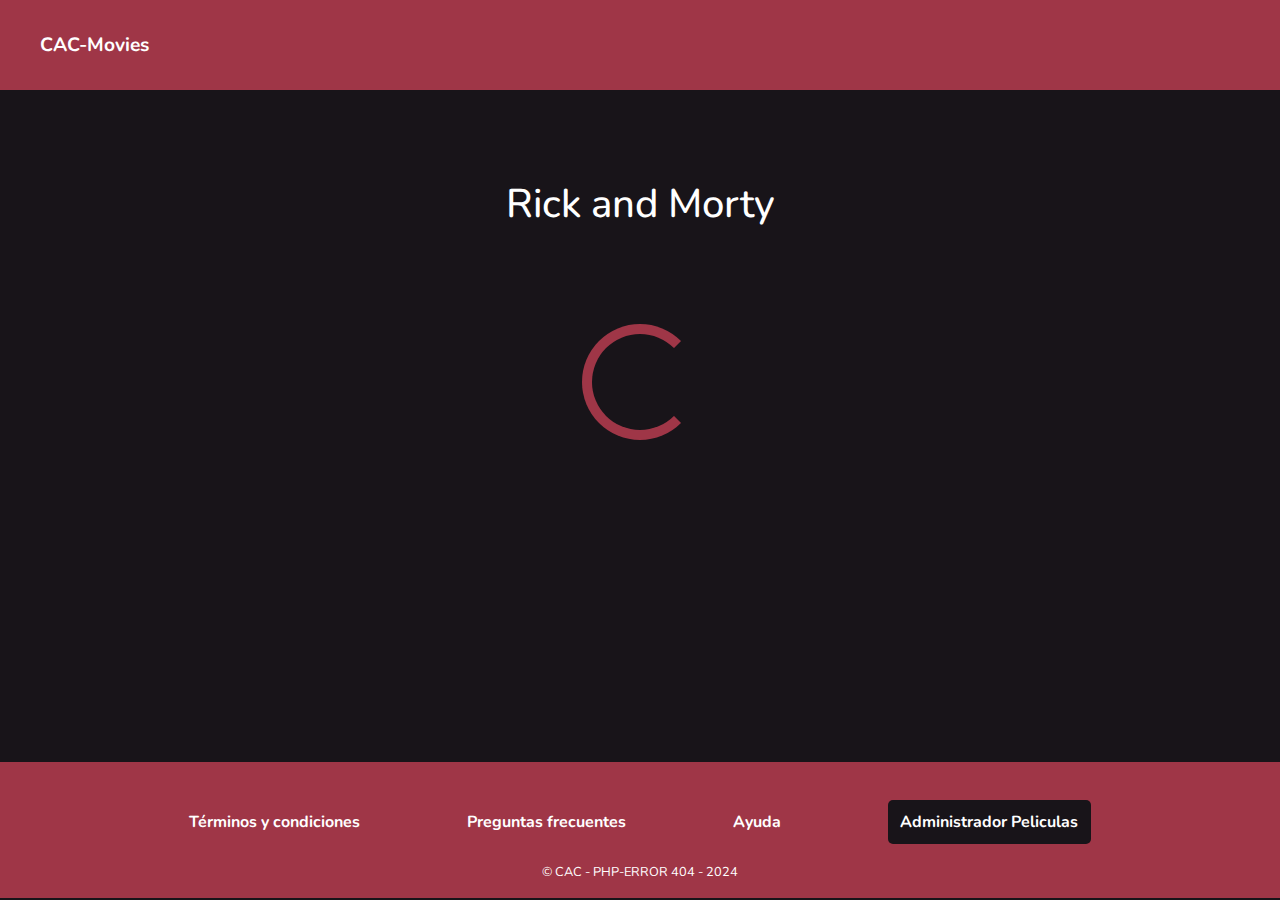
==== client/page/rick_y_morty.html @ 19da37f5 "ordenamiento de proyecto" ====
<!DOCTYPE html>
<html lang="en">
  <head>
    <meta charset="UTF-8" />
    <meta name="viewport" content="width=device-width, initial-scale=1.0" />

    <!-- CDN - Font Awesome -->
    <link
      rel="stylesheet"
      href="https://cdnjs.cloudflare.com/ajax/libs/font-awesome/6.5.1/css/all.min.css"
      integrity="sha512-DTOQO9RWCH3ppGqcWaEA1BIZOC6xxalwEsw9c2QQeAIftl+Vegovlnee1c9QX4TctnWMn13TZye+giMm8e2LwA=="
      crossorigin="anonymous"
      referrerpolicy="no-referrer"
    />

    <!-- Fuente Nunito - Google Fonts -->
    <link rel="pre<connect" href="https://fonts.googleapis.com" />
    <link rel="preconnect" href="https://fonts.gstatic.com" crossorigin />
    <link
      href="https://fonts.googleapis.com/css2?family=Nunito:ital,wght@0,200..1000;1,200..1000&display=swap"
      rel="stylesheet"
    />

    <!-- Animate CSS - animaciones -->
    <link
      rel="stylesheet"
      href="https://cdnjs.cloudflare.com/ajax/libs/animate.css/4.1.1/animate.min.css"
    />
    <!-- Link estilos -->
    <!-- Estilos Bootstrap -->
    <link
      href="https://cdn.jsdelivr.net/npm/bootstrap@5.3.3/dist/css/bootstrap.min.css"
      rel="stylesheet"
      integrity="sha384-QWTKZyjpPEjISv5WaRU9OFeRpok6YctnYmDr5pNlyT2bRjXh0JMhjY6hW+ALEwIH"
      crossorigin="anonymous"
    />

    <!-- Estilos personalizados-->
    <link rel="stylesheet" href="../asset/css/styles.css" />

    <!-- Icono Pestaña -->
    <link rel="shortcut icon" href="../asset/images/film.ico" type="image/x-icon" />
    <!-- Título de la Pestaña -->
    <title>CAC-MOVIES | Rick & Morty</title>
  </head>
  <!-- Encabezado - logo - nombre y menú -->
  <header>
    <nav class="header_nav_links">
      <!-- Icono y logo -->
      <a href="../../index.php" class="header_logo">
        <i class="fas fa-film"></i>
        <span>CAC-Movies</span>
      </a>
      <!--botón toggle menú responsive-->
      <div class="btn_menu_toggle">
        <i
          class="fa-solid fa-bars btn_menu_toggle-open btn_menu-active"
          id="btnMenuOpen"
        ></i>
        <i
          class="fa-solid fa-xmark btn_menu_toggle-close"
          id="btnMenuClose"
        ></i>
      </div>
      <!-- Links de navegación -->
      <ul class="header_list_links mt-md-3" id="headerListLinks">
        <!-- <li class="header_items">
          <a href="register.php" class="header_link">Registrarse</a>
        </li>
        <li class="header_items">
          <a href="./login.php" class="header_link-login">Iniciar Sesión</a>
        </li> -->
      </ul>
    </nav>
  </header>
  <!-- Fin encabezado-->
  <!-- Contenido principal del sitio -->
  <body>
    <!-- Contenedor de cards de personajes -->
    <main id="mainContainer" class="container_api">
      <section class="container mt-5">
        <h1 class="text-center mb-5">Rick and Morty</h1>
        <section
          id="characters"
          class="d-flex justify-content-center flex-wrap gap-5"
        ></section>
        <section id="pagination" class="mt-5 mb-5 text-center"></section>
      </section>
    </main>

    <!-- Footer - Links de navegación - Botón ir a top  -->
    <footer class="container-fluid">
      <!-- links de navagación - footer -->
      <div class="container py-5 position-relative">
        <div class="row mb-2 mb-md-0">
          <div class="col">
            <nav class="footer_links">
              <ul
                class="footer_list_links d-flex row-gap-3 flex-md-row flex-column justify-content-md-evenly align-items-center p-0"
              >
                <li class="footer_item">
                  <a href="#" class="footer_link">Términos y condiciones</a>
                </li>
                <li class="footer_item">
                  <a href="#" class="footer_link">Preguntas frecuentes</a>
                </li>
                <li class="footer_item">
                  <a href="#" class="footer_link">Ayuda</a>
                </li>
                <li class="footer_item">
                  <a href="#" class="footer_link-active"
                    >Administrador Peliculas</a
                  >
                </li>
              </ul>
            </nav>
          </div>
        </div>

        <!-- CopyRight -->
        <div class="row w-100 text-center bottom-0 position-absolute">
          <div class="col">
            <p class="footer_copyRight">&copy; CAC - PHP-ERROR 404 - 2024</p>
          </div>
        </div>
      </div>

      <!-- Botón ir arriba-->
      <a class="btn_top" id="btnTop">
        <img
          src="../asset/images/flecha-hacia-arriba.png"
          alt="Ir arriba flecha"
          class="btn_top_image"
        />
      </a>
    </footer>
    <!-- cargar script index para el funcionamiento del menu responsive navbar -->
    <script src="../asset/js/index.js"></script>
    <!-- Cargar script api.js -->
    <script src="../asset/js/api.js"></script>
  </body>
</html>
---- client/asset/css/styles.css ----
/*Resetear estilos del navegador*/
* {
  box-sizing: border-box;
  margin: 0;
  padding: 0;
  font-family: "nunito", sans-serif;
  scrollbar-color: #9f3647 transparent;
  scrollbar-width: thin;
}

html {
  scroll-behavior: smooth;
  font-size: 16px;
}

:root {
  scroll-behavior: smooth;
}

/*Color de fondo y texto de todo el sitio*/
body {
  background-color: #181419;
  color: white;
  scroll-behavior: smooth;
}

/*Estilos header*/
header {
  position: fixed;
  z-index: 20;
  top: 0;
  width: 100%;
  display: flex;
  background-color: #9f3647;
  height: 10vh;
}

input:-webkit-autofill,
input:-webkit-autofill:hover, 
input:-webkit-autofill:focus {
    -webkit-box-shadow: 0 0 0px 1000px #3b3b3b inset;
}

/* header nav */
.header_nav_links {
  width: 100%;
  display: flex;
  padding: 0 40px;
  align-items: center;
  justify-content: space-between;
}

/* Logo y Texto */
.header_logo {
  color: white;
  font-size: 1.2rem;
  font-weight: 700;
  text-decoration: none;
  transition: all ease-in-out 500ms;
}

/* Efecto hover logo */
.header_logo:hover {
  animation-name: heartBeat;
  animation-duration: 2s;
  animation-fill-mode: both;
}

/* lista de links de navegación */
.header_list_links {
  width: 80%;
  display: flex;
  justify-content: end;
  align-items: center;
  gap: 4%;
  list-style: none;
}

/* link de navegación*/
.header_link {
  color: white;
  font-weight: 700;
  font-size: 1.1rem;
  text-decoration: none;
  transition: all ease-in-out 500ms;
}

/* efectos hover link de navegacion y logo header */
.header_link:hover,
.header_logo:hover {
  color: rgb(252, 221, 182);
  font-weight: bolder;
}

/* link de login y API */
.header_link-login {
  padding: 10px 14px;
  border-radius: 5px;
  font-weight: 700;
  font-size: 1.1rem;
  text-decoration: none;
  background-color: #000;
  color: white;
  transition: all ease-in-out 500ms;
}

/* color de fondo link API */
.header_link-api{
  padding: 8px 14px;
  background-color: transparent;
  border: 2px solid whitesmoke;
}

.header_link-login:hover {
  background-color: whitesmoke;
  color: #9f3647;
}

/* Botón mostrar/ocultar links de navegación responsive - se oculta en resoluciones grandes */
.btn_menu_toggle {
  cursor: pointer;
  transform: scale(1.1);
}

/* Estilo botón abrir menú */
.btn_menu_toggle-open {
  display: none;
}

/* Estilo botón cerrar menú */
.btn_menu_toggle-close {
  display: none;
}

/* Contenido principal - Registrarse */
.main_register {
  margin-top: 10vh;
  height: 90vh;
  display: flex;
  flex-direction: column;
  justify-content: center;
  align-items: center;
  text-align: center;
  background-position: center;
  background-image: linear-gradient(to right top, #0000008a, #0000008a),
  url("../images/banner-bg.jpg");
  background-size: cover;
}

/*Titulo principal*/
.main_register-title {
  font-size: 4rem;
  font-weight: bold;
  margin-bottom: 1rem;
}

/*Titulo secundario*/
.main_register-subTitle {
  font-size: 2.2rem;
  font-weight: 400;
  margin-bottom: 1rem;
}

/*Botón registrar*/
.main_register_btn {
  margin-top: 1rem;
  padding: 15px 25px;
  background-color: #9f3647;
  color: white;
  text-decoration: none;
  font-size: 1.3rem;
  font-weight: bold;
  border-radius: 5px;
  transition: background-color ease-in-out 500ms;
}

/*Sección buscar menú principal*/
.main_search_container {
  margin: 70px auto;
  opacity: 0;
}

/*titulo search*/
.main_search_title {
  font-size: 2.5rem;
  font-weight: 700;
  margin-bottom: 1rem;
}

/*form input search*/
.main_search_input {
  width: 70%;
  padding: 0.7rem 1.5rem;
  border: none;
  border-radius: 50px;
  font-size: 1.2rem;
}

.main_search_input:focus {
  outline: none;
  border: transparent;
  outline-offset: -2px;
  box-shadow: 0 0 4px 5px #9f3647;
}

/*boton form search*/
.main_search_btn {
  height: 50px;
  padding: 0 20px;
  border-radius: 50px;
  color: white;
  background-color: #9f3647;
  font-size: 1.2rem;
  font-weight: bold;
  border: 2px solid white;
  transition: background-color ease-in-out 500ms;
}

/*linea divisoria*/
.line_divisor {
  width: 80%;
  margin: auto;
  border: 1px solid #9f3647;
}

/*sección peliculas - tendencias*/
.main_trends {
  margin-top: 3rem;
  text-align: center;
  font-size: 2rem;
  font-weight: bold;
  margin-bottom: 3rem;
}

/*botones tendencias anterior - siguiente */
.main_trends_btn {
  background-color: #9f3647;
  width: 110px;
  padding: 1rem;
  font-size: 1rem;
  color: white;
  font-weight: bold;
  border-radius: 5px;
  border: 1px solid white;
  transition: background-color ease-in-out 500ms;
}

/*Sección peliculas - aclamadas*/
.main_acclaimed {
  opacity: 0;
}

/* Footer **************************************/
footer {
  background-color: #9f3647;
}

/* footer nav */
.footer_list_links {
  list-style: none;
  font-size: 1rem;
}

/* footer link */
.footer_link {
  color: white;
  font-weight: bold;
  text-decoration: none;
  transition: all ease-in-out 500ms;
}

/* efectos links footer hover */
.footer_link:hover {
  color: rgb(252, 221, 182);
  font-weight: bolder;
}

/*footer - link activo*/
.footer_link-active {
  background-color: #181419;
  color: white;
  padding: 0.7rem 0.8rem;
  border-radius: 5px;
  text-decoration: none;
  font-weight: bold;
  transition: all ease-in-out 500ms;
}

/* footer - link activo - hover */
.footer_link-active:hover {
  background-color: whitesmoke;
  color: #9f3647;
}

/* Estilo copyright footer */
.footer_copyRight {
  font-size: 0.8rem;
}

/*botón ir arriba*/
.btn_top {
  position: fixed;
  display: none;
  bottom: 1rem;
  right: 1rem;
  width: 1.8rem;
  cursor: pointer;
}

.btn_top_image:hover {
  background-color: rgb(54, 54, 56);
  border-radius: 50%;
}

/*  Quitar márgenes */
.no-margin {
  margin: 0;
}

/* Sección Pelicuas - Tendencias */
/* contenedores de peliculas */
.trends_container {
  opacity: 0;
}

/* Contenedor de pelicula */
.trend_container {
  position: relative;
  width: 200px;
  overflow: hidden;
}

/* imágen de pelicula */
.trend_image {
  width: 100%;
  object-fit: contain;
  border-radius: 15px;
  transition: all ease-in-out 300ms;
}

/* Efecto al pasar el mouse sobre las cards */
/* contenedor en efecto hover */
.trend_container-hover {
  position: absolute;
  display: flex;
  flex-direction: column;
  align-items: center;
  justify-content: space-evenly;
  visibility: hidden;
  width: 100%;
  height: 100%;
  overflow: hidden;
  top: 0;
  padding: 10px;
  text-align: center;
  color: white;
  border-radius: 15px;
  opacity: 0;
  transition: all ease-in-out 900ms;
  transform: scale(1);
}

/* titulo en efecto hover */
.trend_title-hover {
  text-shadow: 1px 1px 3px black;
  font-size: 1.5rem;
  display: -webkit-box;
  -webkit-line-clamp: 2;
  -webkit-box-orient: vertical;
  overflow: hidden;
}

/* Reviews en efecto hover */
.trend_review-hover {
  margin-top: 20px;
  font-size: 1.2rem;
}

/* Imágen en efecto hover */
.trend_image-hover {
  width: 40%;
  margin-top: 1rem;
  filter: contrast(60%);
  transform: rotateY(-180deg);
  transition: transform ease-in-out 1s;
}

/* aL hacer hover en card aplicar el efecto en la imágen */
.trend_container:hover .trend_image {
  filter: blur(2px) grayscale(1) contrast(20%);
  transform: scale(0.98);
}

/* al hacer hover en la card mostrar el contenido oculto aplicando algunos estilos */
.trend_container:hover .trend_container-hover {
  transform: scale(0.98);
  opacity: 1;
  visibility: visible;
}

/* al hacer hover en la card aplicar efecto sobre imágen que se muestra en el hover  */
.trend_container:hover .trend_image-hover {
  transform: rotateY(0deg);
}

/* Sección Pelicuas - Aclamadas */
/* Contenedor de todas las peliculas */
.acclaimeds_container {
  overflow: hidden;
  scroll-behavior: smooth;
  scrollbar-width: thin;
  scrollbar-color: #9f3647 #33333333;
}

/* Contenedor de pelicula */
.acclaimed_container {
  width: 160px;
  min-width: 160px;
}

/* Imagen aclamadas */
.acclaimed_image {
  width: 100%;
  object-fit: contain;
  border-radius: 10px;
}

/* Estilos botones slice aclamadas */
.acclaimed_btn {
  display: none;
  margin-left: 80px;
  margin-right: 70px;
  color: whitesmoke;
  padding: 1px 3px;
  background: #9f3647;
  border: none;
  opacity: 1;
  border-radius: 4px;
}

/* Efecto mostrar botones slice cuando estoy en el contenedor aclamadas */
.acclaimeds:hover .acclaimed_btn {
  display: block;
  animation-name: opacity;
  animation-duration: 1s;
}

/* ocultar botones slice next/prev - Basado en lo configurado en javascript */
.acclaimed_btn-hide {
  visibility: hidden;
}

/* efectos botones hover */
.main_trends_btn:hover,
.main_register_btn:hover,
.main_search_btn:hover,
.form_btn:hover {
  background-color: #812b3a;
}

/* ****************************************************************************************************************************** */

/* Estilos página de Registro - Login */

/* Imágen de fondo */
.register_container {
  background-repeat: repeat;
  background-size: cover;
  background-image: linear-gradient(to left bottom, #000000, #000000),
  url("../images/fondo_movie.png");
}

/* main página de registrarse */
.register_main_container {
  margin-top: 10vh;
  position: absolute;
  width: 100%;
}

/* contenedor formulario de registro */
.register_form_container {
  background-color: #222222;
  box-shadow: 0 0 10px 2px #000;
}

/* input formulario */
.form_input {
  font-size: 1.3rem;
  padding: 8px 15px;
  border-radius: 7px;
  outline: none;
  border: 2px solid #9f3647;
  background: transparent;
  color: silver;
}

/* Registrarse - input date - mostrar texto como placeholder para que se vea en dispositivos mobiles */
.form_input-date {
  position: absolute;
  display: inline-flex;
  align-items: center;
  justify-content: space-between;
  width: 100%;
  left: 0;
  margin-left: 1px;
  margin-top: 1px;
  font-size: 1.3rem;
  padding: 8px 15px;
  outline: none;
  background: transparent;
  color: gray;
  z-index: -1;
}

/* ocultar el icono de calendario del input date */
input[type="date"]::-webkit-calendar-picker-indicator {
  opacity: 0;
  z-index: 1;
}

/* color de placeholder del input de fecha  */
input[type="date"] {
  color: transparent;
}

.form_select {
  font-size: 1.3rem;
  color: grey;
}

/* cmbiar color al hacer foco en input */
.form_input:focus {
  border: 2px solid #911c2f;
}

/* estilos link de formulario */
.form_link {
  font-size: 0.9rem;
  text-decoration: none;
  color: gray;
  transition: color ease-in-out 500ms;
}

/* efecto hover link */
.form_link:hover {
  color: rgb(179, 174, 174);
}

/* texto de términos y condiciones */
.form_terms_text {
  font-size: small;
  margin-left: 5px;
  color: silver;
}

/* terminos y condiciones */
.form_container_terms {
  display: flex;
  align-items: center;
}

/* Boton del formulario */
.form_btn {
  font-size: 1.2rem;
  padding: 10px 5px;
  border-radius: 7px;
  background-color: #9f3647;
  color: white;
  border: none;
  transition: background-color ease-in-out 500ms;
}


/* ************************************************************************************************/
/* Animaciones animate.css */
.anim_slice_up {
  animation-name: zoomIn;
  animation-duration: 1s;
  opacity: 1;
}

/* Animación secciones opacidad */
/* Aparecer */
@keyframes opacity {
  from {
    opacity: 0;
  }
  to {
    opacity: 1;
  }
}

/* Desaparecer */
@keyframes opacityOut {
  from {
    opacity: 1;
  }
  to {
    opacity: 0;
  }
}

/* Estilos página Api - Rick and Morty */
/* contenedor de cards */
.container_api{
  margin-top: 20vh;
  min-height: calc(80vh - 138px);
}
/* card de personaje */
.card_character{
  transform: scale(1);
  background-color: #9f3647;
  cursor: pointer;
  transition: all ease-in-out 500ms;
}
.card_character:hover{
  transform: scale(0.9);
}

/* Botones next -prev card de personajes */
.btn_next_prev{
  padding: 10px 20px;
  margin: 0 20px;
  border:2px solid #9f3647;
  background-color: transparent;
  color: #9f3647;
  border-radius: 5px;
  transition: all ease-in-out 500ms;
}
/* efecto hover botón */
.btn_next_prev:hover{
  background-color: #9f3647;
  color: white;
}

/* botón deshabilitado */
.btn_next_prev:disabled{
  opacity: 0.6;
  cursor: not-allowed;
  color:black;
  border: none;
  background-color: rgb(110, 110, 110);
}

/* Estilos de spinner loading */
.spinner_style{
  color: #9f3647;
}


@media only screen and (min-width: 768px) and (max-width: 924px) {

  .header_link{
    font-size: 0.9rem;
  }
  .header_link-login{
    padding: 10px 9px;
    font-size: 0.9rem;
  }
  .header_link-api{
    padding: 8px 9px;
    font-size: 0.9rem;
  }
}


/* MEDIA QUERIES *************************************************************************** */
/* Resoluciones inferiores a 768px */
@media only screen and (max-width: 768px) {
  /* Ocultar links de navegacion */
  .header_list_links {
    display: none;
    flex-direction: column;
    position: absolute;
    top: 10vh;
    left: 0;
    width: 100%;
    background: #bb485a;
    padding: 0;
    height: auto;
  }

  /* items del nav */
  .header_items {
    width: 100%;
  }

  /* items del nav links */
  .header_link {
    display: block;
    padding: 10px 0;
    text-align: center;
    transition: all ease-in-out 500ms;
  }

  /* estilo link login */
  .header_link-login {
    display: block;
    border-radius: 0;
    background-color: #000;
    text-align: center;
    padding: 10px 0;
    transition: none;
  }

  /* color de fondo link API */
.header_link-api{
  background-color: #911b2e;
  padding: 8px 0;
  border: none;
}

  /* efectos hover links */
  .header_link:hover {
    display: block;
    padding: 10px 0;
    background-color: whitesmoke;
    color: #9f3647;
    box-shadow: none;
  }

  .header_link-login:hover {
    background-color: whitesmoke;
    color: #9f3647;
    padding: 10px 14px;
    border-radius: 0;
    font-size: 1.1rem;
    text-decoration: none;
    transition: all ease-in-out 500ms;
  }

  /* Mostrar links */
  .show_links {
    display: block;
    opacity: 1;
  }

  /* Mostrar links animación menú */
  .show_links-animation {
    animation-name: slideDown;
    animation-duration: 500ms;
  }

  /* Ocultar links animación menú */
  .hide_links-animation {
    animation-name: slideUp;
    animation-duration: 500ms;
  }

  /* Mostrar / ocultar el botón toggle */
  .btn_menu-active {
    display: block;
    animation-name: fadeIn;
    animation-duration: 500ms;
  }

  /* animación mostrar menu */
  @keyframes slideDown {
    from {
      opacity: 0;
      height: 0;
    }
    to {
      opacity: 1;
      height: auto;
    }
  }
  /* animación ocultar menu */
  @keyframes slideUp {
    from {
      opacity: 1;
      height: 1;
    }
    to {
      opacity: 0;
      height: 0;
    }
  }
  /* Titulo principal index */
  .main_register-title {
    font-size: 3rem;
  }

  /* subtitulo index */
  .main_register-subTitle {
    font-size: 2rem;
  }

  /* Botón registrar index */
  .main_register_btn {
    font-size: 1.2rem;
  }

  /*  título sección buscar */
  .main_search_title {
    font-size: 2.1rem;
  }

  /* Mostrar scroll - peliculas aclamadas */
  .acclaimeds_container {
    overflow: auto;
    padding-bottom: 30px;
  }

  /*  Estilos botones scroll alcamadas */
  .acclaimeds:hover .acclaimed_btn {
    display: none;
  }

  /* copyright */
  .footer_copyRight {
    font-size: 0.6rem;
  }
}

/* ********************************************************************************* */
/* Resoluciones inferiores a 576px */
@media only screen and (width < 576px) {
  /* Titulo principal index */
  .main_register-title {
    font-size: 2.4rem;
  }

  /* subtitulo index */
  .main_register-subTitle {
    font-size: 1.5rem;
  }

  /* Botón registrar index */
  .main_register_btn {
    font-size: 1.1rem;
  }

  /*  título sección buscar */
  .main_search_title {
    font-size: 1.8rem;
  }

  /* botón buscar */
  .main_search_btn {
    margin-top: 10px;
    width: 70%;
  }

  /* ancho botón anterior/siguiente */
  .main_trends_btn {
    width: 70px;
  }

  /* Mostrar scroll */
  .acclaimeds_container {
    overflow: auto;
    padding-bottom: 30px;
  }
}
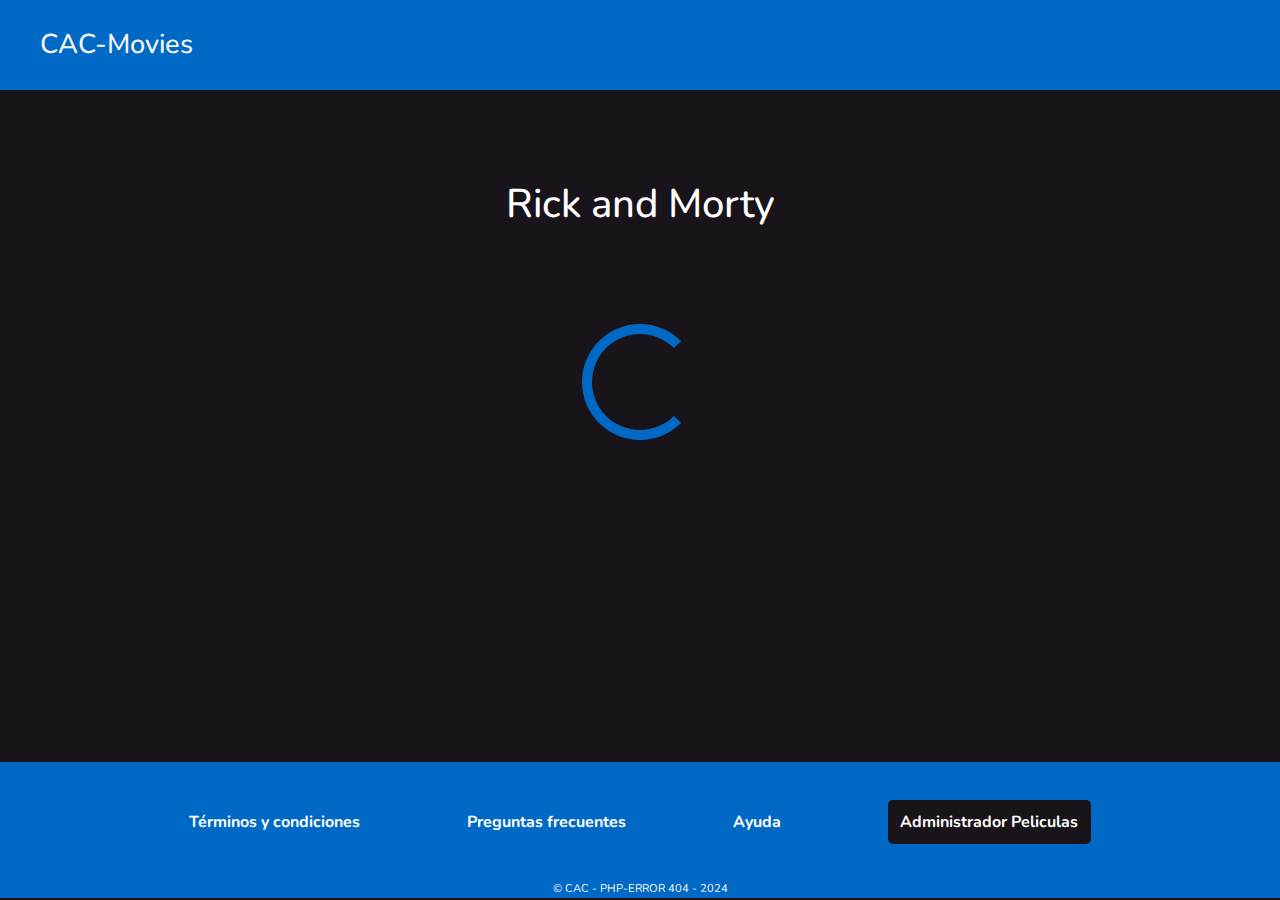
==== commit 3ad2fc14: "modal footer, arreglo css mobil" ====
--- a/client/page/rick_y_morty.html
+++ b/client/page/rick_y_morty.html
@@ -14,7 +14,7 @@
     />
 
     <!-- Fuente Nunito - Google Fonts -->
-    <link rel="pre<connect" href="https://fonts.googleapis.com" />
+    <link rel="preconnect" href="https://fonts.googleapis.com" />
     <link rel="preconnect" href="https://fonts.gstatic.com" crossorigin />
     <link
       href="https://fonts.googleapis.com/css2?family=Nunito:ital,wght@0,200..1000;1,200..1000&display=swap"
@@ -52,7 +52,7 @@
         <span>CAC-Movies</span>
       </a>
       <!--botón toggle menú responsive-->
-      <div class="btn_menu_toggle">
+      <!-- <div class="btn_menu_toggle">
         <i
           class="fa-solid fa-bars btn_menu_toggle-open btn_menu-active"
           id="btnMenuOpen"
@@ -61,7 +61,7 @@
           class="fa-solid fa-xmark btn_menu_toggle-close"
           id="btnMenuClose"
         ></i>
-      </div>
+      </div> -->
       <!-- Links de navegación -->
       <ul class="header_list_links mt-md-3" id="headerListLinks">
         <!-- <li class="header_items">
--- a/client/asset/css/styles.css
+++ b/client/asset/css/styles.css
@@ -4,7 +4,7 @@
   margin: 0;
   padding: 0;
   font-family: "nunito", sans-serif;
-  scrollbar-color: #9f3647 transparent;
+  scrollbar-color: rgb(0, 105, 197) transparent;
   scrollbar-width: thin;
 }
 
@@ -31,7 +31,7 @@
   top: 0;
   width: 100%;
   display: flex;
-  background-color: #9f3647;
+  background-color: rgb(0, 105, 197);
   height: 10vh;
 }
 
@@ -48,6 +48,13 @@
   padding: 0 40px;
   align-items: center;
   justify-content: space-between;
+}
+
+.header_nav_links a{
+  font-family: Bebas Neue,sans-serif;
+  font-size: 1.7rem;
+  color: whitesmoke;
+  font-weight: 500;
 }
 
 /* Logo y Texto */
@@ -74,6 +81,12 @@
   align-items: center;
   gap: 4%;
   list-style: none;
+  
+}
+
+.header_items {
+  text-align: left;
+  white-space: nowrap;
 }
 
 /* link de navegación*/
@@ -88,8 +101,8 @@
 /* efectos hover link de navegacion y logo header */
 .header_link:hover,
 .header_logo:hover {
-  color: rgb(252, 221, 182);
-  font-weight: bolder;
+  color: rgb(44, 44, 44);
+  /* font-weight: bolder; */
 }
 
 /* link de login y API */
@@ -109,11 +122,12 @@
   padding: 8px 14px;
   background-color: transparent;
   border: 2px solid whitesmoke;
+  min-width: 146px;
 }
 
 .header_link-login:hover {
   background-color: whitesmoke;
-  color: #9f3647;
+  color: rgb(0, 105, 197);
 }
 
 /* Botón mostrar/ocultar links de navegación responsive - se oculta en resoluciones grandes */
@@ -130,6 +144,11 @@
 /* Estilo botón cerrar menú */
 .btn_menu_toggle-close {
   display: none;
+}
+
+/* margen superior para el contenedor principal */
+.main-container{
+  margin-top: 10vh;
 }
 
 /* Contenido principal - Registrarse */
@@ -165,7 +184,7 @@
 .main_register_btn {
   margin-top: 1rem;
   padding: 15px 25px;
-  background-color: #9f3647;
+  background-color: rgb(0, 105, 197);
   color: white;
   text-decoration: none;
   font-size: 1.3rem;
@@ -200,7 +219,7 @@
   outline: none;
   border: transparent;
   outline-offset: -2px;
-  box-shadow: 0 0 4px 5px #9f3647;
+  box-shadow: 0 0 4px 5px rgb(0, 105, 197);
 }
 
 /*boton form search*/
@@ -209,7 +228,7 @@
   padding: 0 20px;
   border-radius: 50px;
   color: white;
-  background-color: #9f3647;
+  background-color: rgb(0, 105, 197);
   font-size: 1.2rem;
   font-weight: bold;
   border: 2px solid white;
@@ -220,7 +239,7 @@
 .line_divisor {
   width: 80%;
   margin: auto;
-  border: 1px solid #9f3647;
+  border: 1px solid rgb(0, 105, 197);
 }
 
 /*sección peliculas - tendencias*/
@@ -234,7 +253,7 @@
 
 /*botones tendencias anterior - siguiente */
 .main_trends_btn {
-  background-color: #9f3647;
+  background-color: rgb(0, 105, 197);
   width: 110px;
   padding: 1rem;
   font-size: 1rem;
@@ -252,7 +271,7 @@
 
 /* Footer **************************************/
 footer {
-  background-color: #9f3647;
+  background-color: rgb(0, 105, 197);
 }
 
 /* footer nav */
@@ -271,7 +290,7 @@
 
 /* efectos links footer hover */
 .footer_link:hover {
-  color: rgb(252, 221, 182);
+  color: rgb(41, 41, 41);
   font-weight: bolder;
 }
 
@@ -289,12 +308,14 @@
 /* footer - link activo - hover */
 .footer_link-active:hover {
   background-color: whitesmoke;
-  color: #9f3647;
+  color: rgb(0, 105, 197);
 }
 
 /* Estilo copyright footer */
 .footer_copyRight {
-  font-size: 0.8rem;
+  margin-bottom: 0px;
+  font-size: 0.7rem;
+  color: #f5f5f5;
 }
 
 /*botón ir arriba*/
@@ -409,7 +430,7 @@
   overflow: hidden;
   scroll-behavior: smooth;
   scrollbar-width: thin;
-  scrollbar-color: #9f3647 #33333333;
+  scrollbar-color: rgb(0, 105, 197) #ffffff33;
 }
 
 /* Contenedor de pelicula */
@@ -432,7 +453,7 @@
   margin-right: 70px;
   color: whitesmoke;
   padding: 1px 3px;
-  background: #9f3647;
+  background: rgb(0, 105, 197);
   border: none;
   opacity: 1;
   border-radius: 4px;
@@ -455,7 +476,7 @@
 .main_register_btn:hover,
 .main_search_btn:hover,
 .form_btn:hover {
-  background-color: #812b3a;
+  background-color: rgb(36, 143, 236);
 }
 
 /* ****************************************************************************************************************************** */
@@ -489,7 +510,7 @@
   padding: 8px 15px;
   border-radius: 7px;
   outline: none;
-  border: 2px solid #9f3647;
+  border: 2px solid rgb(0, 105, 197);
   background: transparent;
   color: silver;
 }
@@ -530,7 +551,7 @@
 
 /* cmbiar color al hacer foco en input */
 .form_input:focus {
-  border: 2px solid #911c2f;
+  border: 2px solid rgb(0, 105, 197);
 }
 
 /* estilos link de formulario */
@@ -564,7 +585,7 @@
   font-size: 1.2rem;
   padding: 10px 5px;
   border-radius: 7px;
-  background-color: #9f3647;
+  background-color: rgb(0, 105, 197);
   color: white;
   border: none;
   transition: background-color ease-in-out 500ms;
@@ -609,7 +630,7 @@
 /* card de personaje */
 .card_character{
   transform: scale(1);
-  background-color: #9f3647;
+  background-color: rgb(0, 105, 197);
   cursor: pointer;
   transition: all ease-in-out 500ms;
 }
@@ -621,15 +642,15 @@
 .btn_next_prev{
   padding: 10px 20px;
   margin: 0 20px;
-  border:2px solid #9f3647;
+  border:2px solid rgb(0, 105, 197);
   background-color: transparent;
-  color: #9f3647;
+  color: rgb(0, 105, 197);
   border-radius: 5px;
   transition: all ease-in-out 500ms;
 }
 /* efecto hover botón */
 .btn_next_prev:hover{
-  background-color: #9f3647;
+  background-color: rgb(0, 105, 197);
   color: white;
 }
 
@@ -644,11 +665,15 @@
 
 /* Estilos de spinner loading */
 .spinner_style{
-  color: #9f3647;
-}
-
-
-@media only screen and (min-width: 768px) and (max-width: 924px) {
+  color: rgb(0, 105, 197);
+}
+
+
+@media only screen and (min-width: 768px) and (max-width: 1024px) {
+
+  .header_nav_links a{
+    font-size: 1.2rem;
+  }
 
   .header_link{
     font-size: 0.9rem;
@@ -675,9 +700,16 @@
     top: 10vh;
     left: 0;
     width: 100%;
-    background: #bb485a;
+    background: rgb(0, 105, 197);
     padding: 0;
     height: auto;
+  }
+
+  .header_list_links a{
+    display: flex; /* Enables horizontal layout */
+    align-items: center; /* Aligns content vertically */
+    justify-content: flex-start; /* Aligns content to the left */
+    padding-left: 20px; /* Margin on the left side */
   }
 
   /* items del nav */
@@ -705,26 +737,26 @@
 
   /* color de fondo link API */
 .header_link-api{
-  background-color: #911b2e;
+  background-color: rgb(0, 105, 197);
   padding: 8px 0;
   border: none;
 }
 
   /* efectos hover links */
   .header_link:hover {
-    display: block;
-    padding: 10px 0;
+    /* display: block; */
+    /* padding: 10px 0; */
     background-color: whitesmoke;
-    color: #9f3647;
+    color: rgb(0, 105, 197);
     box-shadow: none;
   }
 
   .header_link-login:hover {
     background-color: whitesmoke;
-    color: #9f3647;
-    padding: 10px 14px;
+    color: rgb(0, 105, 197);
+    /* padding: 10px 14px; */
     border-radius: 0;
-    font-size: 1.1rem;
+    /* font-size: 1.1rem; */
     text-decoration: none;
     transition: all ease-in-out 500ms;
   }
@@ -852,4 +884,92 @@
     overflow: auto;
     padding-bottom: 30px;
   }
-}+}
+
+/*
+-----------------------------------------------------------------------------------------------------------
+            STYLES - API - BACKEND
+-----------------------------------------------------------------------------------------------------------
+*/
+
+/* botón agregar nueva pelicula - dashboard */
+
+.container-api{
+  margin-top: 10vh;
+}
+
+.link_movie-add{
+  display: flex;
+  align-items: center;
+  gap:5px;
+  text-decoration: none;
+  color:whitesmoke;
+  padding: 10px 15px;
+  border-radius: 7px;
+  background-color: rgb(0, 105, 197);
+  transition: all 500ms ease-in-out;
+}
+
+.link_movie-add:hover{
+  background-color: rgb(0, 105, 197);
+  color:white;
+}
+
+/* Imágen vista tabla */
+
+.table-image{
+  width: 50px;
+  height: 50px;
+  object-fit: cover;
+}
+
+/* Boton eliminar tabla dashboard */
+.link-delete{
+  background:transparent;
+  border: none;
+}
+
+/* Imágenes de las card - vista previa dashboard - index.php */
+.img-card{
+  min-height: 250px;
+  max-height: 250px;
+  object-fit: cover;
+}
+
+/* Botón estado acvito / no activo  */
+input[type=checkbox]{
+  appearance: none;
+  -webkit-appearance: none;
+  -moz-appearance: none;
+  vertical-align: middle;
+  width: 18px;
+  height: 18px;
+  border: 2px solid rgb(0, 105, 197);
+  background-color: dimgrey;
+}
+
+input[type=checkbox]:checked{
+  background-image: url("../../asset/images/check_17.png");
+  background-position: center;
+}
+
+/* inicio search */
+
+
+#resultados{
+  display: flex;
+  align-items: center;
+  text-align: center;
+  flex-direction: column;
+}
+.trend_container {
+  text-align: center;
+}
+.trend_image {
+  width: 100%;
+  max-width: 200px;
+}
+#clearButton {
+  display: none;
+}
+/* fin search */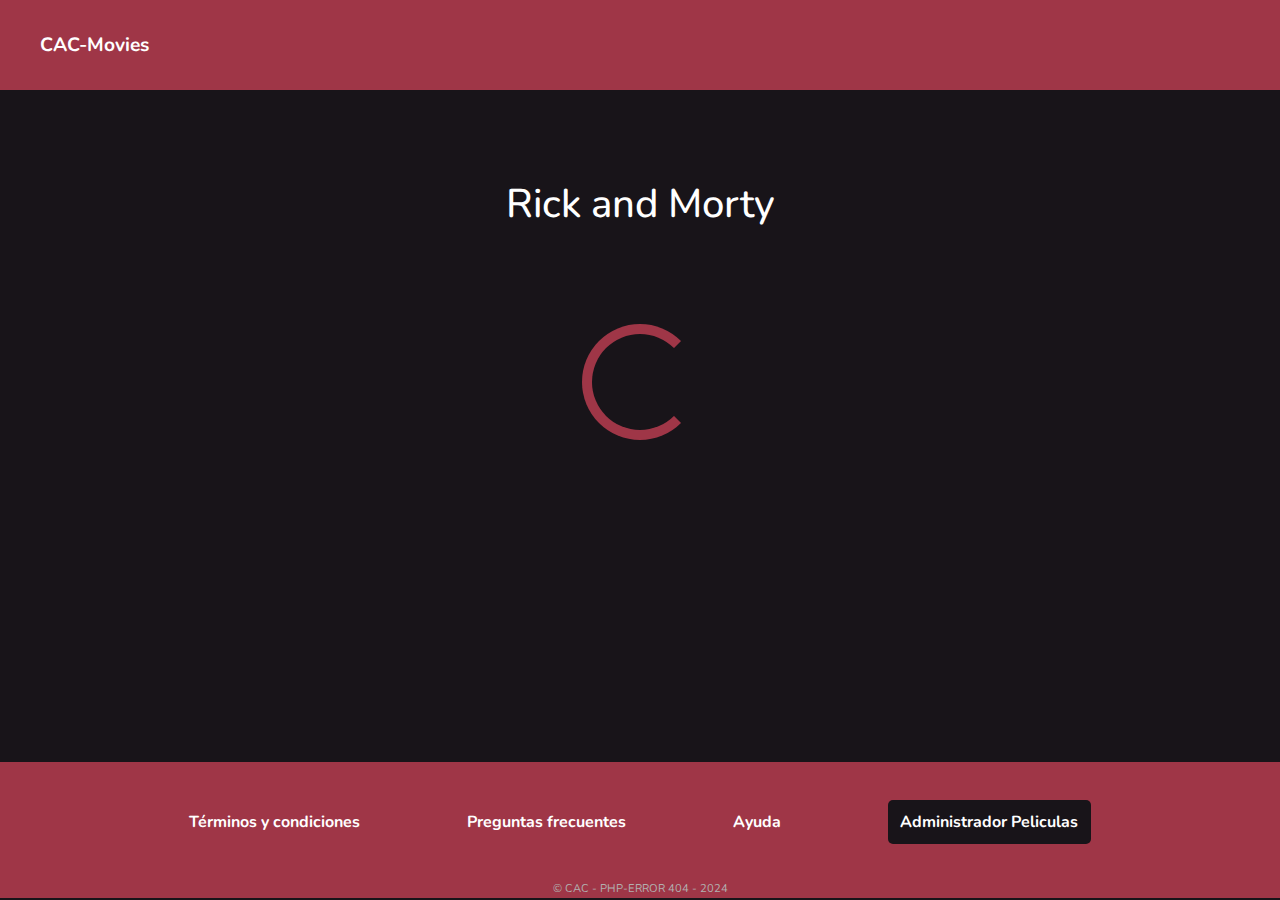
==== commit 06304680: "Merge pull request #8 from lea-2024/zeta" ====
--- a/client/page/rick_y_morty.html
+++ b/client/page/rick_y_morty.html
@@ -14,7 +14,7 @@
     />
 
     <!-- Fuente Nunito - Google Fonts -->
-    <link rel="preconnect" href="https://fonts.googleapis.com" />
+    <link rel="pre<connect" href="https://fonts.googleapis.com" />
     <link rel="preconnect" href="https://fonts.gstatic.com" crossorigin />
     <link
       href="https://fonts.googleapis.com/css2?family=Nunito:ital,wght@0,200..1000;1,200..1000&display=swap"
@@ -52,7 +52,7 @@
         <span>CAC-Movies</span>
       </a>
       <!--botón toggle menú responsive-->
-      <!-- <div class="btn_menu_toggle">
+      <div class="btn_menu_toggle">
         <i
           class="fa-solid fa-bars btn_menu_toggle-open btn_menu-active"
           id="btnMenuOpen"
@@ -61,7 +61,7 @@
           class="fa-solid fa-xmark btn_menu_toggle-close"
           id="btnMenuClose"
         ></i>
-      </div> -->
+      </div>
       <!-- Links de navegación -->
       <ul class="header_list_links mt-md-3" id="headerListLinks">
         <!-- <li class="header_items">
--- a/client/asset/css/styles.css
+++ b/client/asset/css/styles.css
@@ -4,7 +4,7 @@
   margin: 0;
   padding: 0;
   font-family: "nunito", sans-serif;
-  scrollbar-color: rgb(0, 105, 197) transparent;
+  scrollbar-color: #9f3647 transparent;
   scrollbar-width: thin;
 }
 
@@ -31,7 +31,7 @@
   top: 0;
   width: 100%;
   display: flex;
-  background-color: rgb(0, 105, 197);
+  background-color: #9f3647;
   height: 10vh;
 }
 
@@ -48,13 +48,6 @@
   padding: 0 40px;
   align-items: center;
   justify-content: space-between;
-}
-
-.header_nav_links a{
-  font-family: Bebas Neue,sans-serif;
-  font-size: 1.7rem;
-  color: whitesmoke;
-  font-weight: 500;
 }
 
 /* Logo y Texto */
@@ -81,12 +74,6 @@
   align-items: center;
   gap: 4%;
   list-style: none;
-  
-}
-
-.header_items {
-  text-align: left;
-  white-space: nowrap;
 }
 
 /* link de navegación*/
@@ -101,8 +88,8 @@
 /* efectos hover link de navegacion y logo header */
 .header_link:hover,
 .header_logo:hover {
-  color: rgb(44, 44, 44);
-  /* font-weight: bolder; */
+  color: rgb(252, 221, 182);
+  font-weight: bolder;
 }
 
 /* link de login y API */
@@ -122,12 +109,11 @@
   padding: 8px 14px;
   background-color: transparent;
   border: 2px solid whitesmoke;
-  min-width: 146px;
 }
 
 .header_link-login:hover {
   background-color: whitesmoke;
-  color: rgb(0, 105, 197);
+  color: #9f3647;
 }
 
 /* Botón mostrar/ocultar links de navegación responsive - se oculta en resoluciones grandes */
@@ -184,7 +170,7 @@
 .main_register_btn {
   margin-top: 1rem;
   padding: 15px 25px;
-  background-color: rgb(0, 105, 197);
+  background-color: #9f3647;
   color: white;
   text-decoration: none;
   font-size: 1.3rem;
@@ -219,7 +205,7 @@
   outline: none;
   border: transparent;
   outline-offset: -2px;
-  box-shadow: 0 0 4px 5px rgb(0, 105, 197);
+  box-shadow: 0 0 4px 5px #9f3647;
 }
 
 /*boton form search*/
@@ -228,7 +214,7 @@
   padding: 0 20px;
   border-radius: 50px;
   color: white;
-  background-color: rgb(0, 105, 197);
+  background-color: #9f3647;
   font-size: 1.2rem;
   font-weight: bold;
   border: 2px solid white;
@@ -239,7 +225,7 @@
 .line_divisor {
   width: 80%;
   margin: auto;
-  border: 1px solid rgb(0, 105, 197);
+  border: 1px solid #9f3647;
 }
 
 /*sección peliculas - tendencias*/
@@ -253,7 +239,7 @@
 
 /*botones tendencias anterior - siguiente */
 .main_trends_btn {
-  background-color: rgb(0, 105, 197);
+  background-color: #9f3647;
   width: 110px;
   padding: 1rem;
   font-size: 1rem;
@@ -271,7 +257,7 @@
 
 /* Footer **************************************/
 footer {
-  background-color: rgb(0, 105, 197);
+  background-color: #9f3647;
 }
 
 /* footer nav */
@@ -290,7 +276,7 @@
 
 /* efectos links footer hover */
 .footer_link:hover {
-  color: rgb(41, 41, 41);
+  color: rgb(252, 221, 182);
   font-weight: bolder;
 }
 
@@ -308,14 +294,14 @@
 /* footer - link activo - hover */
 .footer_link-active:hover {
   background-color: whitesmoke;
-  color: rgb(0, 105, 197);
+  color: #9f3647;
 }
 
 /* Estilo copyright footer */
 .footer_copyRight {
   margin-bottom: 0px;
   font-size: 0.7rem;
-  color: #f5f5f5;
+  color: #b2b0b0;
 }
 
 /*botón ir arriba*/
@@ -430,7 +416,7 @@
   overflow: hidden;
   scroll-behavior: smooth;
   scrollbar-width: thin;
-  scrollbar-color: rgb(0, 105, 197) #ffffff33;
+  scrollbar-color: #9f3647 #33333333;
 }
 
 /* Contenedor de pelicula */
@@ -453,7 +439,7 @@
   margin-right: 70px;
   color: whitesmoke;
   padding: 1px 3px;
-  background: rgb(0, 105, 197);
+  background: #9f3647;
   border: none;
   opacity: 1;
   border-radius: 4px;
@@ -476,7 +462,7 @@
 .main_register_btn:hover,
 .main_search_btn:hover,
 .form_btn:hover {
-  background-color: rgb(36, 143, 236);
+  background-color: #812b3a;
 }
 
 /* ****************************************************************************************************************************** */
@@ -510,7 +496,7 @@
   padding: 8px 15px;
   border-radius: 7px;
   outline: none;
-  border: 2px solid rgb(0, 105, 197);
+  border: 2px solid #9f3647;
   background: transparent;
   color: silver;
 }
@@ -551,7 +537,7 @@
 
 /* cmbiar color al hacer foco en input */
 .form_input:focus {
-  border: 2px solid rgb(0, 105, 197);
+  border: 2px solid #911c2f;
 }
 
 /* estilos link de formulario */
@@ -585,7 +571,7 @@
   font-size: 1.2rem;
   padding: 10px 5px;
   border-radius: 7px;
-  background-color: rgb(0, 105, 197);
+  background-color: #9f3647;
   color: white;
   border: none;
   transition: background-color ease-in-out 500ms;
@@ -630,7 +616,7 @@
 /* card de personaje */
 .card_character{
   transform: scale(1);
-  background-color: rgb(0, 105, 197);
+  background-color: #9f3647;
   cursor: pointer;
   transition: all ease-in-out 500ms;
 }
@@ -642,15 +628,15 @@
 .btn_next_prev{
   padding: 10px 20px;
   margin: 0 20px;
-  border:2px solid rgb(0, 105, 197);
+  border:2px solid #9f3647;
   background-color: transparent;
-  color: rgb(0, 105, 197);
+  color: #9f3647;
   border-radius: 5px;
   transition: all ease-in-out 500ms;
 }
 /* efecto hover botón */
 .btn_next_prev:hover{
-  background-color: rgb(0, 105, 197);
+  background-color: #9f3647;
   color: white;
 }
 
@@ -665,15 +651,11 @@
 
 /* Estilos de spinner loading */
 .spinner_style{
-  color: rgb(0, 105, 197);
-}
-
-
-@media only screen and (min-width: 768px) and (max-width: 1024px) {
-
-  .header_nav_links a{
-    font-size: 1.2rem;
-  }
+  color: #9f3647;
+}
+
+
+@media only screen and (min-width: 768px) and (max-width: 924px) {
 
   .header_link{
     font-size: 0.9rem;
@@ -700,16 +682,9 @@
     top: 10vh;
     left: 0;
     width: 100%;
-    background: rgb(0, 105, 197);
+    background: #bb485a;
     padding: 0;
     height: auto;
-  }
-
-  .header_list_links a{
-    display: flex; /* Enables horizontal layout */
-    align-items: center; /* Aligns content vertically */
-    justify-content: flex-start; /* Aligns content to the left */
-    padding-left: 20px; /* Margin on the left side */
   }
 
   /* items del nav */
@@ -737,26 +712,26 @@
 
   /* color de fondo link API */
 .header_link-api{
-  background-color: rgb(0, 105, 197);
+  background-color: #911b2e;
   padding: 8px 0;
   border: none;
 }
 
   /* efectos hover links */
   .header_link:hover {
-    /* display: block; */
-    /* padding: 10px 0; */
+    display: block;
+    padding: 10px 0;
     background-color: whitesmoke;
-    color: rgb(0, 105, 197);
+    color: #9f3647;
     box-shadow: none;
   }
 
   .header_link-login:hover {
     background-color: whitesmoke;
-    color: rgb(0, 105, 197);
-    /* padding: 10px 14px; */
+    color: #9f3647;
+    padding: 10px 14px;
     border-radius: 0;
-    /* font-size: 1.1rem; */
+    font-size: 1.1rem;
     text-decoration: none;
     transition: all ease-in-out 500ms;
   }
@@ -906,12 +881,12 @@
   color:whitesmoke;
   padding: 10px 15px;
   border-radius: 7px;
-  background-color: rgb(0, 105, 197);
+  background-color: #9f3647;
   transition: all 500ms ease-in-out;
 }
 
 .link_movie-add:hover{
-  background-color: rgb(0, 105, 197);
+  background-color: #912839;
   color:white;
 }
 
@@ -944,32 +919,11 @@
   vertical-align: middle;
   width: 18px;
   height: 18px;
-  border: 2px solid rgb(0, 105, 197);
+  border: 2px solid #9f3647;
   background-color: dimgrey;
 }
 
 input[type=checkbox]:checked{
-  background-image: url("../../asset/images/check_17.png");
+  background-image: url("../../asset/images/check_18.png");
   background-position: center;
-}
-
-/* inicio search */
-
-
-#resultados{
-  display: flex;
-  align-items: center;
-  text-align: center;
-  flex-direction: column;
-}
-.trend_container {
-  text-align: center;
-}
-.trend_image {
-  width: 100%;
-  max-width: 200px;
-}
-#clearButton {
-  display: none;
-}
-/* fin search */+}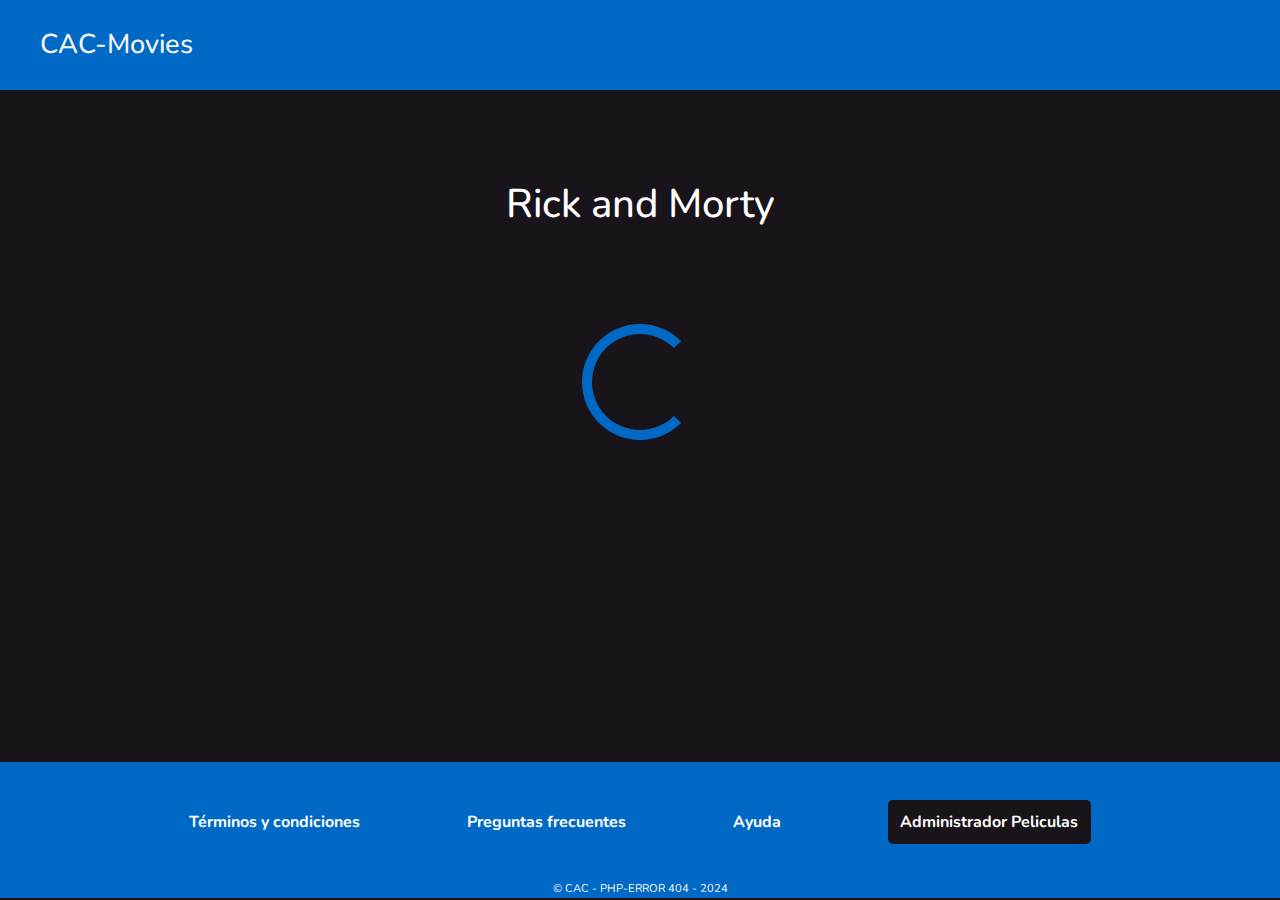
==== commit 816cb6a4: "update movies" ====
--- a/client/page/rick_y_morty.html
+++ b/client/page/rick_y_morty.html
@@ -14,7 +14,7 @@
     />
 
     <!-- Fuente Nunito - Google Fonts -->
-    <link rel="pre<connect" href="https://fonts.googleapis.com" />
+    <link rel="preconnect" href="https://fonts.googleapis.com" />
     <link rel="preconnect" href="https://fonts.gstatic.com" crossorigin />
     <link
       href="https://fonts.googleapis.com/css2?family=Nunito:ital,wght@0,200..1000;1,200..1000&display=swap"
@@ -52,7 +52,7 @@
         <span>CAC-Movies</span>
       </a>
       <!--botón toggle menú responsive-->
-      <div class="btn_menu_toggle">
+      <!-- <div class="btn_menu_toggle">
         <i
           class="fa-solid fa-bars btn_menu_toggle-open btn_menu-active"
           id="btnMenuOpen"
@@ -61,7 +61,7 @@
           class="fa-solid fa-xmark btn_menu_toggle-close"
           id="btnMenuClose"
         ></i>
-      </div>
+      </div> -->
       <!-- Links de navegación -->
       <ul class="header_list_links mt-md-3" id="headerListLinks">
         <!-- <li class="header_items">
--- a/client/asset/css/styles.css
+++ b/client/asset/css/styles.css
@@ -4,24 +4,25 @@
   margin: 0;
   padding: 0;
   font-family: "nunito", sans-serif;
-  scrollbar-color: #9f3647 transparent;
+  scrollbar-color: rgb(0, 105, 197) transparent;
   scrollbar-width: thin;
+
 }
 
 html {
-  scroll-behavior: smooth;
-  font-size: 16px;
+    scroll-behavior: smooth;
+    font-size: 16px;
 }
 
 :root {
-  scroll-behavior: smooth;
+    scroll-behavior: smooth;
 }
 
 /*Color de fondo y texto de todo el sitio*/
 body {
-  background-color: #181419;
-  color: white;
-  scroll-behavior: smooth;
+    background-color: #181419;
+    color: white;
+    scroll-behavior: smooth;
 }
 
 /*Estilos header*/
@@ -31,39 +32,47 @@
   top: 0;
   width: 100%;
   display: flex;
-  background-color: #9f3647;
+  background-color: rgb(0, 105, 197);
   height: 10vh;
+
 }
 
 input:-webkit-autofill,
-input:-webkit-autofill:hover, 
+input:-webkit-autofill:hover,
 input:-webkit-autofill:focus {
     -webkit-box-shadow: 0 0 0px 1000px #3b3b3b inset;
 }
 
 /* header nav */
 .header_nav_links {
-  width: 100%;
-  display: flex;
-  padding: 0 40px;
-  align-items: center;
-  justify-content: space-between;
+    width: 100%;
+    display: flex;
+    padding: 0 40px;
+    align-items: center;
+    justify-content: space-between;
+}
+
+.header_nav_links a{
+  font-family: Bebas Neue,sans-serif;
+  font-size: 1.7rem;
+  color: whitesmoke;
+  font-weight: 500;
 }
 
 /* Logo y Texto */
 .header_logo {
-  color: white;
-  font-size: 1.2rem;
-  font-weight: 700;
-  text-decoration: none;
-  transition: all ease-in-out 500ms;
+    color: white;
+    font-size: 1.2rem;
+    font-weight: 700;
+    text-decoration: none;
+    transition: all ease-in-out 500ms;
 }
 
 /* Efecto hover logo */
 .header_logo:hover {
-  animation-name: heartBeat;
-  animation-duration: 2s;
-  animation-fill-mode: both;
+    animation-name: heartBeat;
+    animation-duration: 2s;
+    animation-fill-mode: both;
 }
 
 /* lista de links de navegación */
@@ -74,34 +83,40 @@
   align-items: center;
   gap: 4%;
   list-style: none;
+  
+}
+
+.header_items {
+  text-align: left;
+  white-space: nowrap;
 }
 
 /* link de navegación*/
 .header_link {
-  color: white;
-  font-weight: 700;
-  font-size: 1.1rem;
-  text-decoration: none;
-  transition: all ease-in-out 500ms;
+    color: white;
+    font-weight: 700;
+    font-size: 1.1rem;
+    text-decoration: none;
+    transition: all ease-in-out 500ms;
 }
 
 /* efectos hover link de navegacion y logo header */
 .header_link:hover,
 .header_logo:hover {
-  color: rgb(252, 221, 182);
-  font-weight: bolder;
+  color: rgb(44, 44, 44);
+  /* font-weight: bolder; */
 }
 
 /* link de login y API */
 .header_link-login {
-  padding: 10px 14px;
-  border-radius: 5px;
-  font-weight: 700;
-  font-size: 1.1rem;
-  text-decoration: none;
-  background-color: #000;
-  color: white;
-  transition: all ease-in-out 500ms;
+    padding: 10px 14px;
+    border-radius: 5px;
+    font-weight: 700;
+    font-size: 1.1rem;
+    text-decoration: none;
+    background-color: #000;
+    color: white;
+    transition: all ease-in-out 500ms;
 }
 
 /* color de fondo link API */
@@ -109,68 +124,69 @@
   padding: 8px 14px;
   background-color: transparent;
   border: 2px solid whitesmoke;
+  min-width: 146px;
 }
 
 .header_link-login:hover {
   background-color: whitesmoke;
-  color: #9f3647;
+  color: rgb(0, 105, 197);
 }
 
 /* Botón mostrar/ocultar links de navegación responsive - se oculta en resoluciones grandes */
 .btn_menu_toggle {
-  cursor: pointer;
-  transform: scale(1.1);
+    cursor: pointer;
+    transform: scale(1.1);
 }
 
 /* Estilo botón abrir menú */
 .btn_menu_toggle-open {
-  display: none;
+    display: none;
 }
 
 /* Estilo botón cerrar menú */
 .btn_menu_toggle-close {
-  display: none;
+    display: none;
 }
 
 /* margen superior para el contenedor principal */
-.main-container{
-  margin-top: 10vh;
+.main-container {
+    margin-top: 10vh;
 }
 
 /* Contenido principal - Registrarse */
 .main_register {
-  margin-top: 10vh;
-  height: 90vh;
-  display: flex;
-  flex-direction: column;
-  justify-content: center;
-  align-items: center;
-  text-align: center;
-  background-position: center;
-  background-image: linear-gradient(to right top, #0000008a, #0000008a),
-  url("../images/banner-bg.jpg");
-  background-size: cover;
+    margin-top: 10vh;
+    height: 90vh;
+    display: flex;
+    flex-direction: column;
+    justify-content: center;
+    align-items: center;
+    text-align: center;
+    background-position: center;
+    background-image: linear-gradient(to right top, #0000008a, #0000008a),
+        url('../images/banner-bg.jpg');
+    background-size: cover;
 }
 
 /*Titulo principal*/
 .main_register-title {
-  font-size: 4rem;
-  font-weight: bold;
-  margin-bottom: 1rem;
+    font-size: 4rem;
+    font-weight: bold;
+    margin-bottom: 1rem;
 }
 
 /*Titulo secundario*/
 .main_register-subTitle {
-  font-size: 2.2rem;
-  font-weight: 400;
-  margin-bottom: 1rem;
+    font-size: 2.2rem;
+    font-weight: 400;
+    margin-bottom: 1rem;
 }
 
 /*Botón registrar*/
 .main_register_btn {
   margin-top: 1rem;
   padding: 15px 25px;
-  background-color: #9f3647;
+  background-color: rgb(0, 105, 197);
   color: white;
   text-decoration: none;
   font-size: 1.3rem;
@@ -181,31 +197,31 @@
 
 /*Sección buscar menú principal*/
 .main_search_container {
-  margin: 70px auto;
-  opacity: 0;
+    margin: 70px auto;
+    opacity: 0;
 }
 
 /*titulo search*/
 .main_search_title {
-  font-size: 2.5rem;
-  font-weight: 700;
-  margin-bottom: 1rem;
+    font-size: 2.5rem;
+    font-weight: 700;
+    margin-bottom: 1rem;
 }
 
 /*form input search*/
 .main_search_input {
-  width: 70%;
-  padding: 0.7rem 1.5rem;
-  border: none;
-  border-radius: 50px;
-  font-size: 1.2rem;
+    width: 70%;
+    padding: 0.7rem 1.5rem;
+    border: none;
+    border-radius: 50px;
+    font-size: 1.2rem;
 }
 
 .main_search_input:focus {
   outline: none;
   border: transparent;
   outline-offset: -2px;
-  box-shadow: 0 0 4px 5px #9f3647;
+  box-shadow: 0 0 4px 5px rgb(0, 105, 197);
 }
 
 /*boton form search*/
@@ -214,7 +230,7 @@
   padding: 0 20px;
   border-radius: 50px;
   color: white;
-  background-color: #9f3647;
+  background-color: rgb(0, 105, 197);
   font-size: 1.2rem;
   font-weight: bold;
   border: 2px solid white;
@@ -225,21 +241,21 @@
 .line_divisor {
   width: 80%;
   margin: auto;
-  border: 1px solid #9f3647;
+  border: 1px solid rgb(0, 105, 197);
 }
 
 /*sección peliculas - tendencias*/
 .main_trends {
-  margin-top: 3rem;
-  text-align: center;
-  font-size: 2rem;
-  font-weight: bold;
-  margin-bottom: 3rem;
+    margin-top: 3rem;
+    text-align: center;
+    font-size: 2rem;
+    font-weight: bold;
+    margin-bottom: 3rem;
 }
 
 /*botones tendencias anterior - siguiente */
 .main_trends_btn {
-  background-color: #9f3647;
+  background-color: rgb(0, 105, 197);
   width: 110px;
   padding: 1rem;
   font-size: 1rem;
@@ -252,162 +268,162 @@
 
 /*Sección peliculas - aclamadas*/
 .main_acclaimed {
-  opacity: 0;
+    opacity: 0;
 }
 
 /* Footer **************************************/
 footer {
-  background-color: #9f3647;
+  background-color: rgb(0, 105, 197);
 }
 
 /* footer nav */
 .footer_list_links {
-  list-style: none;
-  font-size: 1rem;
+    list-style: none;
+    font-size: 1rem;
 }
 
 /* footer link */
 .footer_link {
-  color: white;
-  font-weight: bold;
-  text-decoration: none;
-  transition: all ease-in-out 500ms;
+    color: white;
+    font-weight: bold;
+    text-decoration: none;
+    transition: all ease-in-out 500ms;
 }
 
 /* efectos links footer hover */
 .footer_link:hover {
-  color: rgb(252, 221, 182);
+  color: rgb(41, 41, 41);
   font-weight: bolder;
 }
 
 /*footer - link activo*/
 .footer_link-active {
-  background-color: #181419;
-  color: white;
-  padding: 0.7rem 0.8rem;
-  border-radius: 5px;
-  text-decoration: none;
-  font-weight: bold;
-  transition: all ease-in-out 500ms;
+    background-color: #181419;
+    color: white;
+    padding: 0.7rem 0.8rem;
+    border-radius: 5px;
+    text-decoration: none;
+    font-weight: bold;
+    transition: all ease-in-out 500ms;
 }
 
 /* footer - link activo - hover */
 .footer_link-active:hover {
   background-color: whitesmoke;
-  color: #9f3647;
+  color: rgb(0, 105, 197);
 }
 
 /* Estilo copyright footer */
 .footer_copyRight {
   margin-bottom: 0px;
   font-size: 0.7rem;
-  color: #b2b0b0;
+  color: #f5f5f5;
 }
 
 /*botón ir arriba*/
 .btn_top {
-  position: fixed;
-  display: none;
-  bottom: 1rem;
-  right: 1rem;
-  width: 1.8rem;
-  cursor: pointer;
+    position: fixed;
+    display: none;
+    bottom: 1rem;
+    right: 1rem;
+    width: 1.8rem;
+    cursor: pointer;
 }
 
 .btn_top_image:hover {
-  background-color: rgb(54, 54, 56);
-  border-radius: 50%;
+    background-color: rgb(54, 54, 56);
+    border-radius: 50%;
 }
 
 /*  Quitar márgenes */
 .no-margin {
-  margin: 0;
+    margin: 0;
 }
 
 /* Sección Pelicuas - Tendencias */
 /* contenedores de peliculas */
 .trends_container {
-  opacity: 0;
+    opacity: 0;
 }
 
 /* Contenedor de pelicula */
 .trend_container {
-  position: relative;
-  width: 200px;
-  overflow: hidden;
+    position: relative;
+    width: 200px;
+    overflow: hidden;
 }
 
 /* imágen de pelicula */
 .trend_image {
-  width: 100%;
-  object-fit: contain;
-  border-radius: 15px;
-  transition: all ease-in-out 300ms;
+    width: 100%;
+    object-fit: contain;
+    border-radius: 15px;
+    transition: all ease-in-out 300ms;
 }
 
 /* Efecto al pasar el mouse sobre las cards */
 /* contenedor en efecto hover */
 .trend_container-hover {
-  position: absolute;
-  display: flex;
-  flex-direction: column;
-  align-items: center;
-  justify-content: space-evenly;
-  visibility: hidden;
-  width: 100%;
-  height: 100%;
-  overflow: hidden;
-  top: 0;
-  padding: 10px;
-  text-align: center;
-  color: white;
-  border-radius: 15px;
-  opacity: 0;
-  transition: all ease-in-out 900ms;
-  transform: scale(1);
+    position: absolute;
+    display: flex;
+    flex-direction: column;
+    align-items: center;
+    justify-content: space-evenly;
+    visibility: hidden;
+    width: 100%;
+    height: 100%;
+    overflow: hidden;
+    top: 0;
+    padding: 10px;
+    text-align: center;
+    color: white;
+    border-radius: 15px;
+    opacity: 0;
+    transition: all ease-in-out 900ms;
+    transform: scale(1);
 }
 
 /* titulo en efecto hover */
 .trend_title-hover {
-  text-shadow: 1px 1px 3px black;
-  font-size: 1.5rem;
-  display: -webkit-box;
-  -webkit-line-clamp: 2;
-  -webkit-box-orient: vertical;
-  overflow: hidden;
+    text-shadow: 1px 1px 3px black;
+    font-size: 1.5rem;
+    display: -webkit-box;
+    -webkit-line-clamp: 2;
+    -webkit-box-orient: vertical;
+    overflow: hidden;
 }
 
 /* Reviews en efecto hover */
 .trend_review-hover {
-  margin-top: 20px;
-  font-size: 1.2rem;
+    margin-top: 20px;
+    font-size: 1.2rem;
 }
 
 /* Imágen en efecto hover */
 .trend_image-hover {
-  width: 40%;
-  margin-top: 1rem;
-  filter: contrast(60%);
-  transform: rotateY(-180deg);
-  transition: transform ease-in-out 1s;
+    width: 40%;
+    margin-top: 1rem;
+    filter: contrast(60%);
+    transform: rotateY(-180deg);
+    transition: transform ease-in-out 1s;
 }
 
 /* aL hacer hover en card aplicar el efecto en la imágen */
 .trend_container:hover .trend_image {
-  filter: blur(2px) grayscale(1) contrast(20%);
-  transform: scale(0.98);
+    filter: blur(2px) grayscale(1) contrast(20%);
+    transform: scale(0.98);
 }
 
 /* al hacer hover en la card mostrar el contenido oculto aplicando algunos estilos */
 .trend_container:hover .trend_container-hover {
-  transform: scale(0.98);
-  opacity: 1;
-  visibility: visible;
+    transform: scale(0.98);
+    opacity: 1;
+    visibility: visible;
 }
 
 /* al hacer hover en la card aplicar efecto sobre imágen que se muestra en el hover  */
 .trend_container:hover .trend_image-hover {
-  transform: rotateY(0deg);
+    transform: rotateY(0deg);
 }
 
 /* Sección Pelicuas - Aclamadas */
@@ -416,20 +432,20 @@
   overflow: hidden;
   scroll-behavior: smooth;
   scrollbar-width: thin;
-  scrollbar-color: #9f3647 #33333333;
+  scrollbar-color: rgb(0, 105, 197) #ffffff33;
 }
 
 /* Contenedor de pelicula */
 .acclaimed_container {
-  width: 160px;
-  min-width: 160px;
+    width: 160px;
+    min-width: 160px;
 }
 
 /* Imagen aclamadas */
 .acclaimed_image {
-  width: 100%;
-  object-fit: contain;
-  border-radius: 10px;
+    width: 100%;
+    object-fit: contain;
+    border-radius: 10px;
 }
 
 /* Estilos botones slice aclamadas */
@@ -439,7 +455,7 @@
   margin-right: 70px;
   color: whitesmoke;
   padding: 1px 3px;
-  background: #9f3647;
+  background: rgb(0, 105, 197);
   border: none;
   opacity: 1;
   border-radius: 4px;
@@ -447,14 +463,14 @@
 
 /* Efecto mostrar botones slice cuando estoy en el contenedor aclamadas */
 .acclaimeds:hover .acclaimed_btn {
-  display: block;
-  animation-name: opacity;
-  animation-duration: 1s;
+    display: block;
+    animation-name: opacity;
+    animation-duration: 1s;
 }
 
 /* ocultar botones slice next/prev - Basado en lo configurado en javascript */
 .acclaimed_btn-hide {
-  visibility: hidden;
+    visibility: hidden;
 }
 
 /* efectos botones hover */
@@ -462,7 +478,7 @@
 .main_register_btn:hover,
 .main_search_btn:hover,
 .form_btn:hover {
-  background-color: #812b3a;
+  background-color: rgb(36, 143, 236);
 }
 
 /* ****************************************************************************************************************************** */
@@ -471,23 +487,118 @@
 
 /* Imágen de fondo */
 .register_container {
-  background-repeat: repeat;
-  background-size: cover;
-  background-image: linear-gradient(to left bottom, #000000, #000000),
-  url("../images/fondo_movie.png");
+    background-repeat: repeat;
+    background-size: cover;
+    background-image: linear-gradient(to left bottom, #000000, #000000),
+        url('../images/fondo_movie.png');
 }
 
 /* main página de registrarse */
 .register_main_container {
-  margin-top: 10vh;
-  position: absolute;
-  width: 100%;
-}
+    margin-top: 10vh;
+    position: absolute;
+    width: 100%;
+}
+
+/* ====FORMULARIO PELICULAS====== */
+
+.peliculas_container {
+    margin-top: 15vh;
+    /*background-repeat: repeat;*/
+    /*background-size: cover;*/
+    /*background-position: center;*/
+    /*background-image: url('../../asset/images/fondo_movie.png');*/
+}
+
+.form-peliculas {
+    display: flex;
+    flex-direction: column;
+    max-width: 500px;
+    margin: 50px auto;
+    padding: 20px;
+    border-radius: 10px;
+    font-family: sans-serif;
+    font-size: 1rem;
+    color: #ffffff;
+    /*box-shadow: 0 0 10px #030303;*/
+    border: none;
+    background-color: #222222;
+    box-shadow: 0 0 10px 2px #000;
+
+    /* INPUT CSS */
+
+    input {
+        padding: 6px;
+        margin: 5px auto;
+        margin-bottom: 10px;
+        border-radius: 5px;
+        border: 2px solid rgb(0, 105, 197);
+        width: 80%;
+        background-color: #222222;
+        color: white;
+    }
+
+    select {
+        padding: 6px;
+        margin: 5px auto;
+        margin-bottom: 10px;
+        border-radius: 5px;
+        border: none;
+        width: 80%;
+        text-align: center;
+        background-color: #222222;
+        color: white;
+        border: 2px solid rgb(0, 105, 197);
+    }
+
+    label {
+        margin: 5px auto;
+        font-weight: bold;
+    }
+
+    input[type='submit'] {
+        padding: 10px 20px;
+        font-size: 14px;
+        font-weight: bold;
+        background-color: rgb(0, 105, 197);
+        color: white;
+        border: none;
+        cursor: pointer;
+        border-radius: 5px;
+        margin: 0 auto;
+    }
+
+    .date {
+        color: white;
+    }
+
+    .h1-form {
+        font-size: 3rem;
+        font-weight: bold;
+    }
+
+    .descripcion {
+        width: 80%;
+        margin: 0 auto;
+        height: 100px;
+        border-radius: 10px;
+        background-color: #222222;
+        color: white;
+        border: 2px solid rgb(0, 105, 197);
+    }
+    select,
+    option {
+        background-color: #222222;
+        color: white;
+    }
+}
+
+/*===========FIN CONTENEDOR FORMULARIO DE REGISTRO (ESTEBAN)=========== */
 
 /* contenedor formulario de registro */
 .register_form_container {
-  background-color: #222222;
-  box-shadow: 0 0 10px 2px #000;
+    background-color: #222222;
+    box-shadow: 0 0 10px 2px #000;
 }
 
 /* input formulario */
@@ -496,74 +607,74 @@
   padding: 8px 15px;
   border-radius: 7px;
   outline: none;
-  border: 2px solid #9f3647;
+  border: 2px solid rgb(0, 105, 197);
   background: transparent;
   color: silver;
 }
 
 /* Registrarse - input date - mostrar texto como placeholder para que se vea en dispositivos mobiles */
 .form_input-date {
-  position: absolute;
-  display: inline-flex;
-  align-items: center;
-  justify-content: space-between;
-  width: 100%;
-  left: 0;
-  margin-left: 1px;
-  margin-top: 1px;
-  font-size: 1.3rem;
-  padding: 8px 15px;
-  outline: none;
-  background: transparent;
-  color: gray;
-  z-index: -1;
+    position: absolute;
+    display: inline-flex;
+    align-items: center;
+    justify-content: space-between;
+    width: 100%;
+    left: 0;
+    margin-left: 1px;
+    margin-top: 1px;
+    font-size: 1.3rem;
+    padding: 8px 15px;
+    outline: none;
+    background: transparent;
+    color: gray;
+    z-index: -1;
 }
 
 /* ocultar el icono de calendario del input date */
-input[type="date"]::-webkit-calendar-picker-indicator {
-  opacity: 0;
-  z-index: 1;
+input[type='date']::-webkit-calendar-picker-indicator {
+    opacity: 0;
+    z-index: 1;
 }
 
 /* color de placeholder del input de fecha  */
-input[type="date"] {
-  color: transparent;
+input[type='date'] {
+    color: transparent;
 }
 
 .form_select {
-  font-size: 1.3rem;
-  color: grey;
+    font-size: 1.3rem;
+    color: grey;
 }
 
 /* cmbiar color al hacer foco en input */
 .form_input:focus {
-  border: 2px solid #911c2f;
+  border: 2px solid rgb(0, 105, 197);
 }
 
 /* estilos link de formulario */
 .form_link {
-  font-size: 0.9rem;
-  text-decoration: none;
-  color: gray;
-  transition: color ease-in-out 500ms;
+    font-size: 0.9rem;
+    text-decoration: none;
+    color: gray;
+    transition: color ease-in-out 500ms;
 }
 
 /* efecto hover link */
 .form_link:hover {
-  color: rgb(179, 174, 174);
+    color: rgb(179, 174, 174);
 }
 
 /* texto de términos y condiciones */
 .form_terms_text {
-  font-size: small;
-  margin-left: 5px;
-  color: silver;
+    font-size: small;
+    margin-left: 5px;
+    color: silver;
 }
 
 /* terminos y condiciones */
 .form_container_terms {
-  display: flex;
-  align-items: center;
+    display: flex;
+    align-items: center;
 }
 
 /* Boton del formulario */
@@ -571,91 +682,94 @@
   font-size: 1.2rem;
   padding: 10px 5px;
   border-radius: 7px;
-  background-color: #9f3647;
+  background-color: rgb(0, 105, 197);
   color: white;
   border: none;
   transition: background-color ease-in-out 500ms;
 }
 
-
 /* ************************************************************************************************/
 /* Animaciones animate.css */
 .anim_slice_up {
-  animation-name: zoomIn;
-  animation-duration: 1s;
-  opacity: 1;
+    animation-name: zoomIn;
+    animation-duration: 1s;
+    opacity: 1;
 }
 
 /* Animación secciones opacidad */
 /* Aparecer */
 @keyframes opacity {
-  from {
-    opacity: 0;
-  }
-  to {
-    opacity: 1;
-  }
+    from {
+        opacity: 0;
+    }
+    to {
+        opacity: 1;
+    }
 }
 
 /* Desaparecer */
 @keyframes opacityOut {
-  from {
-    opacity: 1;
-  }
-  to {
-    opacity: 0;
-  }
+    from {
+        opacity: 1;
+    }
+    to {
+        opacity: 0;
+    }
 }
 
 /* Estilos página Api - Rick and Morty */
 /* contenedor de cards */
-.container_api{
-  margin-top: 20vh;
-  min-height: calc(80vh - 138px);
+.container_api {
+    margin-top: 20vh;
+    min-height: calc(80vh - 138px);
 }
 /* card de personaje */
 .card_character{
   transform: scale(1);
-  background-color: #9f3647;
+  background-color: rgb(0, 105, 197);
   cursor: pointer;
   transition: all ease-in-out 500ms;
 }
-.card_character:hover{
-  transform: scale(0.9);
+.card_character:hover {
+    transform: scale(0.9);
 }
 
 /* Botones next -prev card de personajes */
 .btn_next_prev{
   padding: 10px 20px;
   margin: 0 20px;
-  border:2px solid #9f3647;
+  border:2px solid rgb(0, 105, 197);
   background-color: transparent;
-  color: #9f3647;
+  color: rgb(0, 105, 197);
   border-radius: 5px;
   transition: all ease-in-out 500ms;
 }
 /* efecto hover botón */
 .btn_next_prev:hover{
-  background-color: #9f3647;
+  background-color: rgb(0, 105, 197);
   color: white;
 }
 
 /* botón deshabilitado */
-.btn_next_prev:disabled{
-  opacity: 0.6;
-  cursor: not-allowed;
-  color:black;
-  border: none;
-  background-color: rgb(110, 110, 110);
+.btn_next_prev:disabled {
+    opacity: 0.6;
+    cursor: not-allowed;
+    color: black;
+    border: none;
+    background-color: rgb(110, 110, 110);
 }
 
 /* Estilos de spinner loading */
 .spinner_style{
-  color: #9f3647;
-}
-
-
-@media only screen and (min-width: 768px) and (max-width: 924px) {
+  color: rgb(0, 105, 197);
+}
+
+
+@media only screen and (min-width: 768px) and (max-width: 1024px) {
+
+  .header_nav_links a{
+    font-size: 1.2rem;
+  }
 
   .header_link{
     font-size: 0.9rem;
@@ -669,7 +783,6 @@
     font-size: 0.9rem;
   }
 }
-
 
 /* MEDIA QUERIES *************************************************************************** */
 /* Resoluciones inferiores a 768px */
@@ -682,9 +795,16 @@
     top: 10vh;
     left: 0;
     width: 100%;
-    background: #bb485a;
+    background: rgb(0, 105, 197);
     padding: 0;
     height: auto;
+  }
+
+  .header_list_links a{
+    display: flex; /* Enables horizontal layout */
+    align-items: center; /* Aligns content vertically */
+    justify-content: flex-start; /* Aligns content to the left */
+    padding-left: 20px; /* Margin on the left side */
   }
 
   /* items del nav */
@@ -712,26 +832,26 @@
 
   /* color de fondo link API */
 .header_link-api{
-  background-color: #911b2e;
+  background-color: rgb(0, 105, 197);
   padding: 8px 0;
   border: none;
 }
 
   /* efectos hover links */
   .header_link:hover {
-    display: block;
-    padding: 10px 0;
+    /* display: block; */
+    /* padding: 10px 0; */
     background-color: whitesmoke;
-    color: #9f3647;
+    color: rgb(0, 105, 197);
     box-shadow: none;
   }
 
   .header_link-login:hover {
     background-color: whitesmoke;
-    color: #9f3647;
-    padding: 10px 14px;
+    color: rgb(0, 105, 197);
+    /* padding: 10px 14px; */
     border-radius: 0;
-    font-size: 1.1rem;
+    /* font-size: 1.1rem; */
     text-decoration: none;
     transition: all ease-in-out 500ms;
   }
@@ -881,12 +1001,12 @@
   color:whitesmoke;
   padding: 10px 15px;
   border-radius: 7px;
-  background-color: #9f3647;
+  background-color: rgb(0, 105, 197);
   transition: all 500ms ease-in-out;
 }
 
 .link_movie-add:hover{
-  background-color: #912839;
+  background-color: rgb(0, 105, 197);
   color:white;
 }
 
@@ -919,11 +1039,32 @@
   vertical-align: middle;
   width: 18px;
   height: 18px;
-  border: 2px solid #9f3647;
+  border: 2px solid rgb(0, 105, 197);
   background-color: dimgrey;
 }
 
 input[type=checkbox]:checked{
-  background-image: url("../../asset/images/check_18.png");
+  background-image: url("../../asset/images/check_17.png");
   background-position: center;
-}+}
+
+/* inicio search */
+
+
+#resultados{
+  display: flex;
+  align-items: center;
+  text-align: center;
+  flex-direction: column;
+}
+.trend_container {
+  text-align: center;
+}
+.trend_image {
+  width: 100%;
+  max-width: 200px;
+}
+#clearButton {
+  display: none;
+}
+/* fin search */